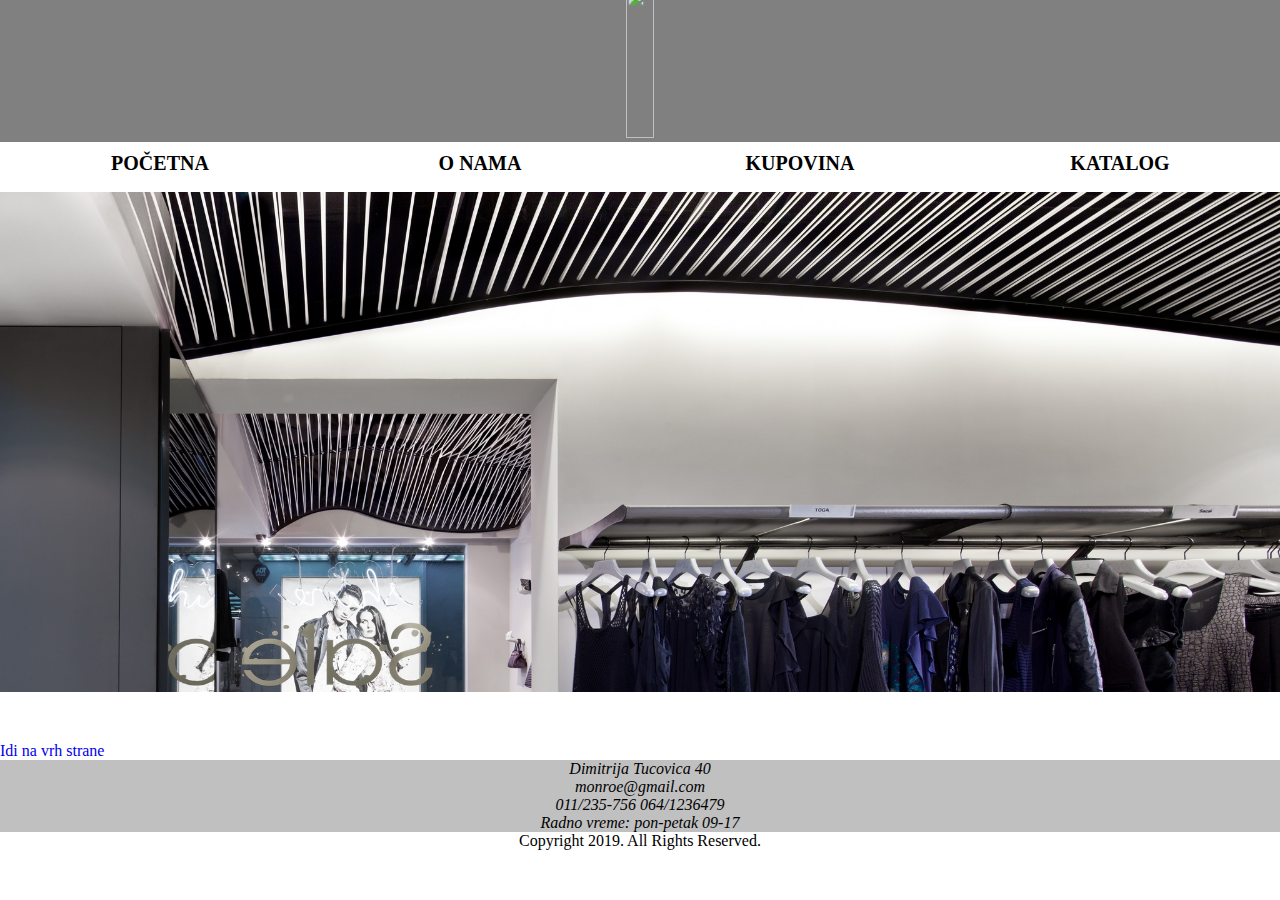
==== home.html @ a7374262 "Update home.html" ====
<!DOCTYPE html>
<meta charset="UTF-8">
<meta name="viewport" content="width=device-width, initial-scale=1">
<title>Marilyn Monroe</title>
<script src="https://ajax.googleapis.com/ajax/libs/jquery/3.2.1/jquery.min.js"></script>
<script src="JavaScript/jquery.js"></script>
<link rel="stylesheet" type="text/css" href="css/style.css">

</head>

<body>
  <h2 id="vrh"></h2>
	<header>
		<div class="center">
			<div class="center"><img class="slikeNaslovna" src="slike/slika4.png"></div>
		</div>
		<nav>
			<ul id="meni">
				<li><a href="home.html">Početna</a></li>
				<li><a href="onama.html">O nama</a></li>
				<li><a href="kupovina.html">Kupovina</a></li>
				<li><a href="katalog.html">Katalog</a></li>
			</ul>
		</nav>
	</header>


	<div class = "slider" style="width:100%;">
			<figure>
				<div class = "slide">				
					<img src = "img/pocetna1.jpg" style="width:100%;">
				</div>
				<div class = "slide">
					<img src = "img/pocetna2.jpg" style="width:100%;">
				</div>
				<div class = "slide">
					<img src = "img/pocetna3.jpg" style="width:100%;">
				</div>
				<div class = "slide">
					<img src = "img/pocetna4.jpg" style="width:100%;">
				</div>
				<div class = "slide">
					<img src = "img/pocetna5.jpg" style="width:100%;">
				</div>
				
				
				
			</figure>
		</div>
	
	
	<a href="#vrh"> Idi na vrh strane</a>

</body>

<footer>
	<p class="kontakt">  Dimitrija Tucovica 40</p>
	<p class="kontakt">  monroe@gmail.com</p>
	<p class="kontakt">  011/235-756 064/1236479</p>
	<p class="kontakt">  Radno vreme: pon-petak 09-17 </p>

	<p class="futer">Copyright 2019. All Rights Reserved.</p>
</footer>

</html>
---- css/style.css ----
html{
	margin-top: -12px;
	padding-top: 0;
}
.center{
	text-align: center;
	background-color: gray;
}
.slikeNaslovna{
	width: 15%;
	height: 150px;
}


#meni{
    list-style-type: none;
    margin: 0;
    padding: 0;
    width: 100%;
}

li{
	float: left;
	width: 25%;
	text-align: center;
}

li a{
    display: block;
    color: #000;
    padding: 10px 16px;
    text-decoration: none;
	font-family: 'Scottish', serif;
	font-size: 20px;
	font-weight: bold;
	text-transform: uppercase;
	background-color:white;
}


li a:hover {
    background-color: #555;
    color: white;
}




#tekstonama{
	font-family: 'Scottish', serif;
	padding: 50px;
	margin: 10px;
	text-align: justify;
	margin-top: 0px;
	background-color:palevioletred;
}

.text {
	font-family: 'Scottish', serif;
  background-color:palevioletred;
  color:black;
  font-size: 40px;
  padding: 10px 10px;
  text-align: justify;
}




body{
	background-repeat: no-repeat;
	background-position: center;
	background-size: cover;
	
}

*{
	margin: 0;
	padding: 0;
	list-style: none;
	text-decoration: none;
}


.slider{
	margin-top: 50px;
	margin-bottom: 50px;
	overflow: hidden;
	height:500px;
}



.slider figure div{
	width: 20%;
	float: left;
}

.slider figure img{
	width: 50%;
	float: left;
	height: 100%;
}

.slider figure{
	position: relative;
	width: 500%;
	margin: 0;
	left: 0;
	animation: 20s slidy infinite;
}


.napomena{
	padding-inline-start: 500px;
	padding-inline-end: 500px;
	border-radius: 25px;
	font-size: 150px;
	
}


.form-control{
	
	border-radius: 100px;
	padding-inline-start: 20px;
	block-size: 600px;
	
}


.form-check{
	block-size: 400px;
	border: none;
	border-width: 0;
}



@keyframes slidy{
    0%{
        left: 0%;
    }
    10%{
        left: 0%;
    }
    12%{
        left: -100%;
    }
    22%{
        left: -100%;
    }
    24%{
        left: -200%;
    }
    34%{
        left: -200%;
    }
    36%{
        left: -300%;
    }
    46%{
        left: -300%;
    }
    48%{
        left: -400%;
    }
    58%{
        left: -400%;
    }
    60%{
        left: -300%;
    }
    70%{
        left: -300%;
    }
    72%{
        left: -200%;
    }
    82%{
        left: -200%;
    }
    84%{
        left: -100%;
    }
    94%{
        left: -100%;
    }
    96%{
        left: 0%;
    }
}

#forma{
	font-size: x-large;
	margin: 40px auto;
	padding-left: 170px;
	right: 0;
	color:palevioletred;
	border:  none;
	background-color:none;
}

.form-group{
	color:palevioletred;
	padding-top: 30px;
	padding-left: 0%;
	font-size: 25px;
	text-align: left;
	
}





#prezime.form-control{
	width: 5cm;
	height: 0.8cm;
	font-size: 15px;
	
}
#ime.form-control{
	width: 5cm;
	height: 0.8cm;
	font-size: 15px;
}
#telefon.form-control{
	width: 5cm;
	height: 0.8cm;
	font-size: 15px;
	
	
}
#sifraModela.form-control{
	width: 5cm;
	height: 0.8cm;
	font-size: 15px;
}
#email.form-control{
	width: 5cm;
	height: 0.8cm;
	font-size: 15px;
}
#velicina.form-control{
	width: 3cm;
	height: 1cm;
}


.form-check{
	margin-top: 0cm;
}


.btn {
	background: palevioletred;
	color: white;
  width: 300px;
  height: 40px;
  border-radius: 25px;
  
}

.btn:hover{
	background-color: white;
	color: darkgrey;
}

.btn:active{
	background-color: white;
	color: black;
	border-color: #0a0933;
  box-shadow: 0 5px #666;
  transform: translateY(4px);
}


#uspesnaKupovina{
	margin-top: 200px;
	width: 100%;
	text-align: center;
	font-size: 76px;
}


@keyframes scale {
	to {
	  transform: scale(1.2);
	}
  }

.imgmouse{
	
	margin: 10px;
    padding: 10px;
	width: 150px;
	height: 150px;
	align-items: center;
	box-shadow: 0 4px 8px 0 rgba(0, 0, 0, 0.2), 0 6px 20px 0 rgba(0, 0, 0, 0.19);
	object-fit: cover; 
 	 transition: .7s;
	
	
}


.imgmouse:hover {
	 flex: 1 1 30%; 
	 width: 50%;
  height: 50%;
}

.naslovnaKatalog{
	 color: black;
	text-align: center;
}
.flex-container {
	text-align: center;
	color: slateblue;
	
	align-items: center;
	
	
 	 padding: 2% 2%;
 	 box-sizing: border-box;
 	 
	
}

.podnaslov{
	color: grey;
	text-align: center;
}
.futer {
	text-align: center;
}

.trenutnidatum{
	font-family: 'Lucida Sans', 'Lucida Sans Regular', 'Lucida Grande', 'Lucida Sans Unicode', Geneva, Verdana, sans-serif;
	font-size: 30px;
	color: #037e96;
	
	text-align: center;

}

.futerKupljeno{
	padding-top: 50px;
	text-align: center;
}

.kontakt {
	text-align: center;
	background-color:silver;
	font-style: italic;
}
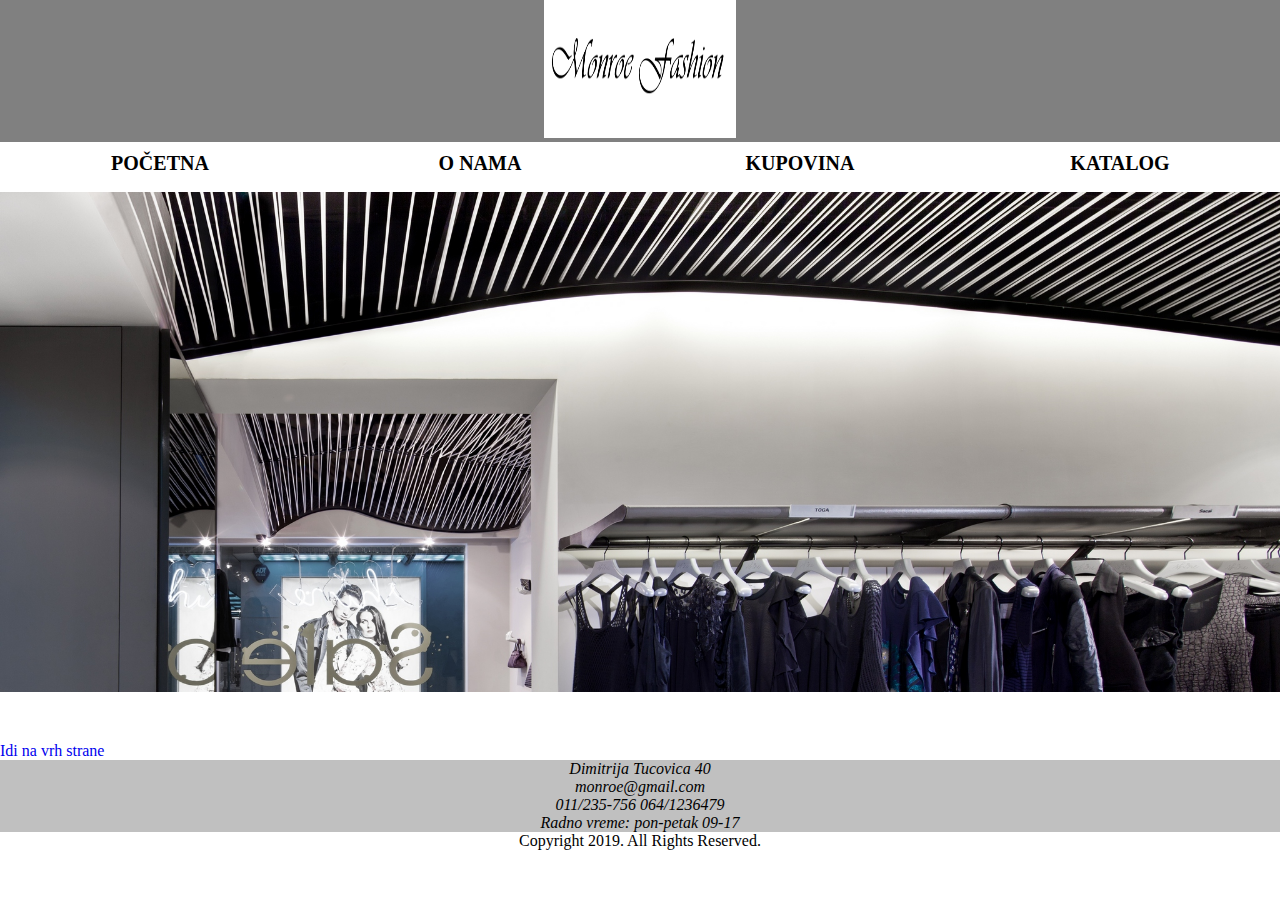
==== commit 6e9f91a5: "Update home.html" ====
--- a/home.html
+++ b/home.html
@@ -12,7 +12,7 @@
   <h2 id="vrh"></h2>
 	<header>
 		<div class="center">
-			<div class="center"><img class="slikeNaslovna" src="slike/slika4.png"></div>
+			<div class="center"><img class="slikeNaslovna" src="img/slika4.png"></div>
 		</div>
 		<nav>
 			<ul id="meni">
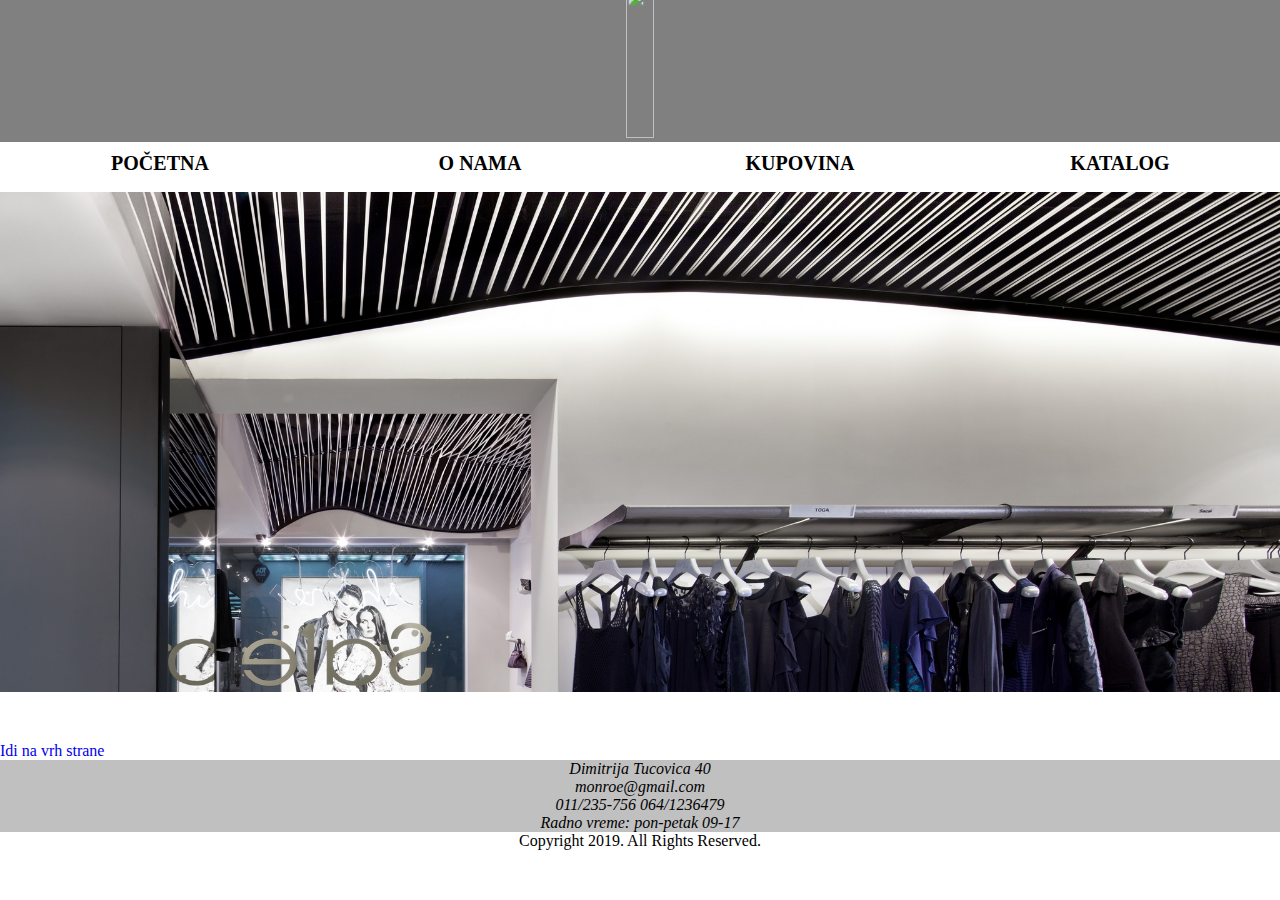
==== commit 45758b15: "Update home.html" ====
--- a/home.html
+++ b/home.html
@@ -12,7 +12,7 @@
   <h2 id="vrh"></h2>
 	<header>
 		<div class="center">
-			<div class="center"><img class="slikeNaslovna" src="img/slika4.png"></div>
+			<div class="center"><img class="slikeNaslovna" src="img/slika4.jpg"></div>
 		</div>
 		<nav>
 			<ul id="meni">
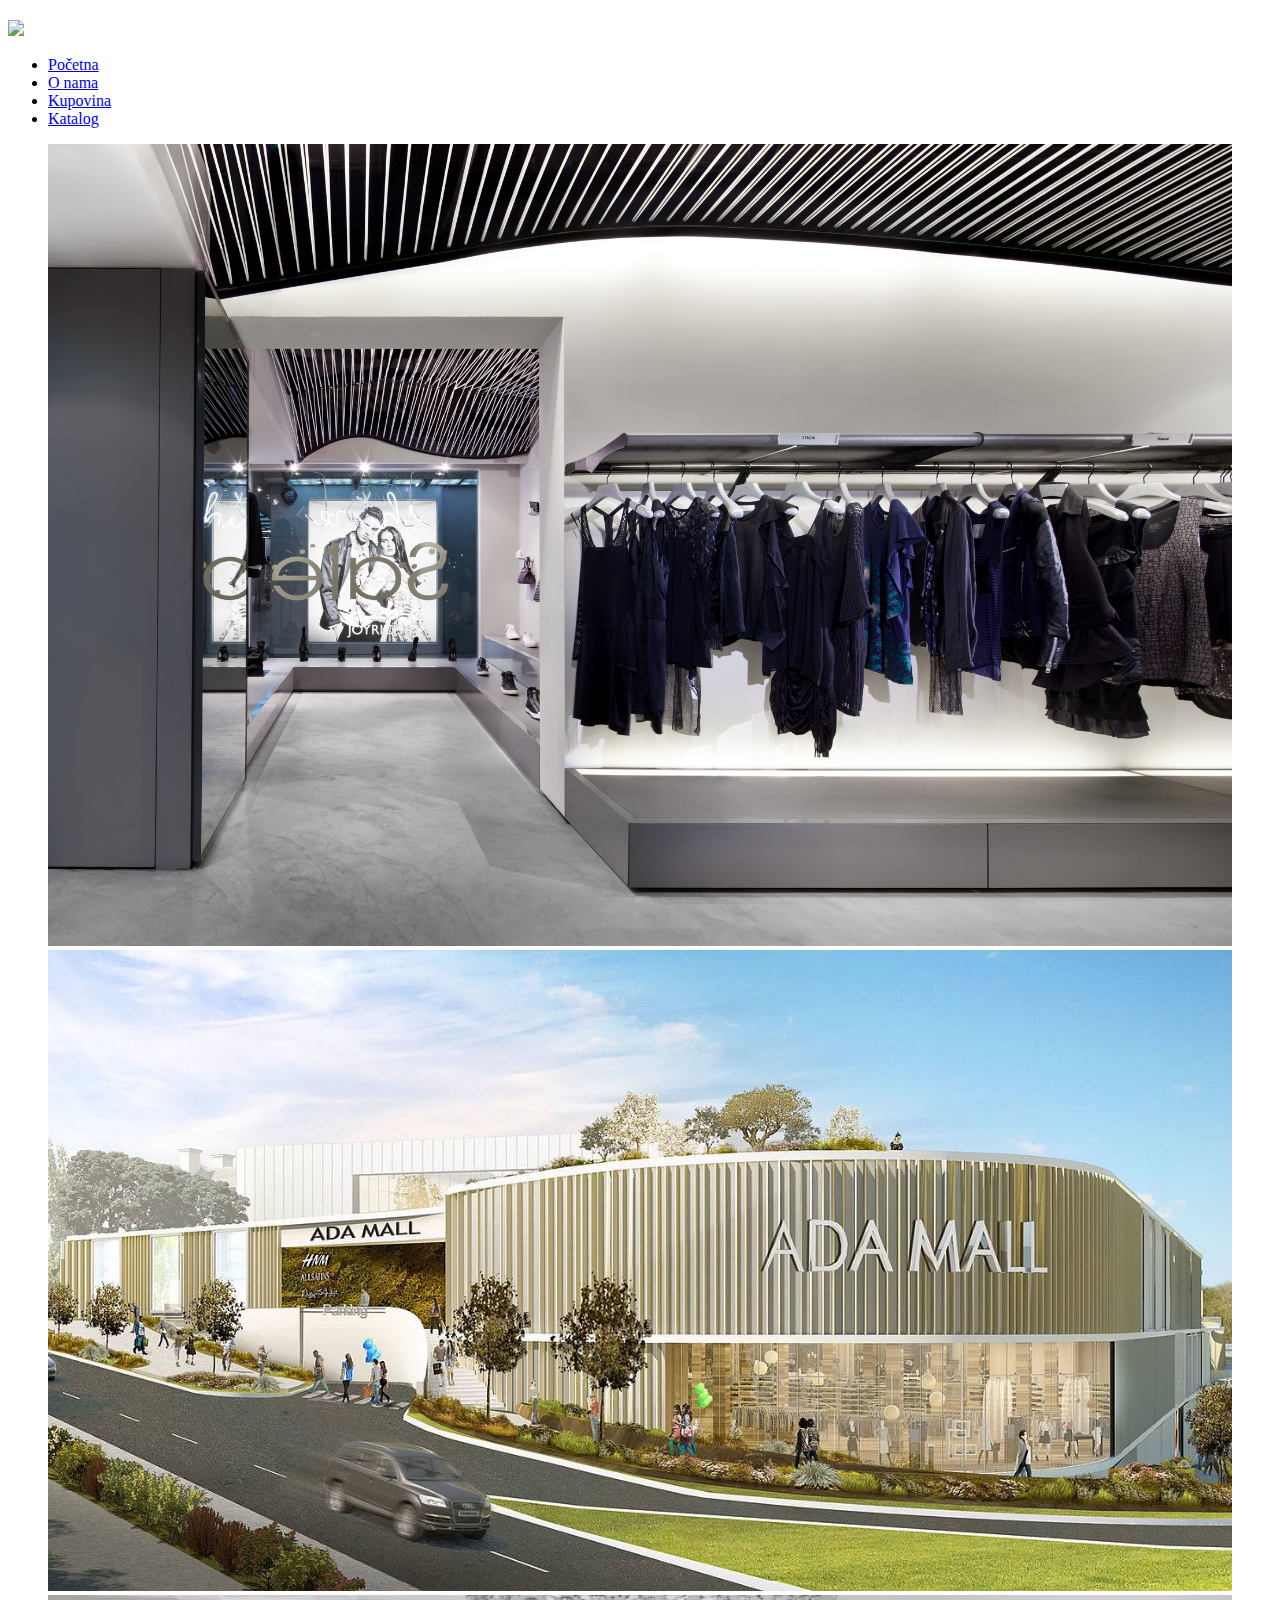
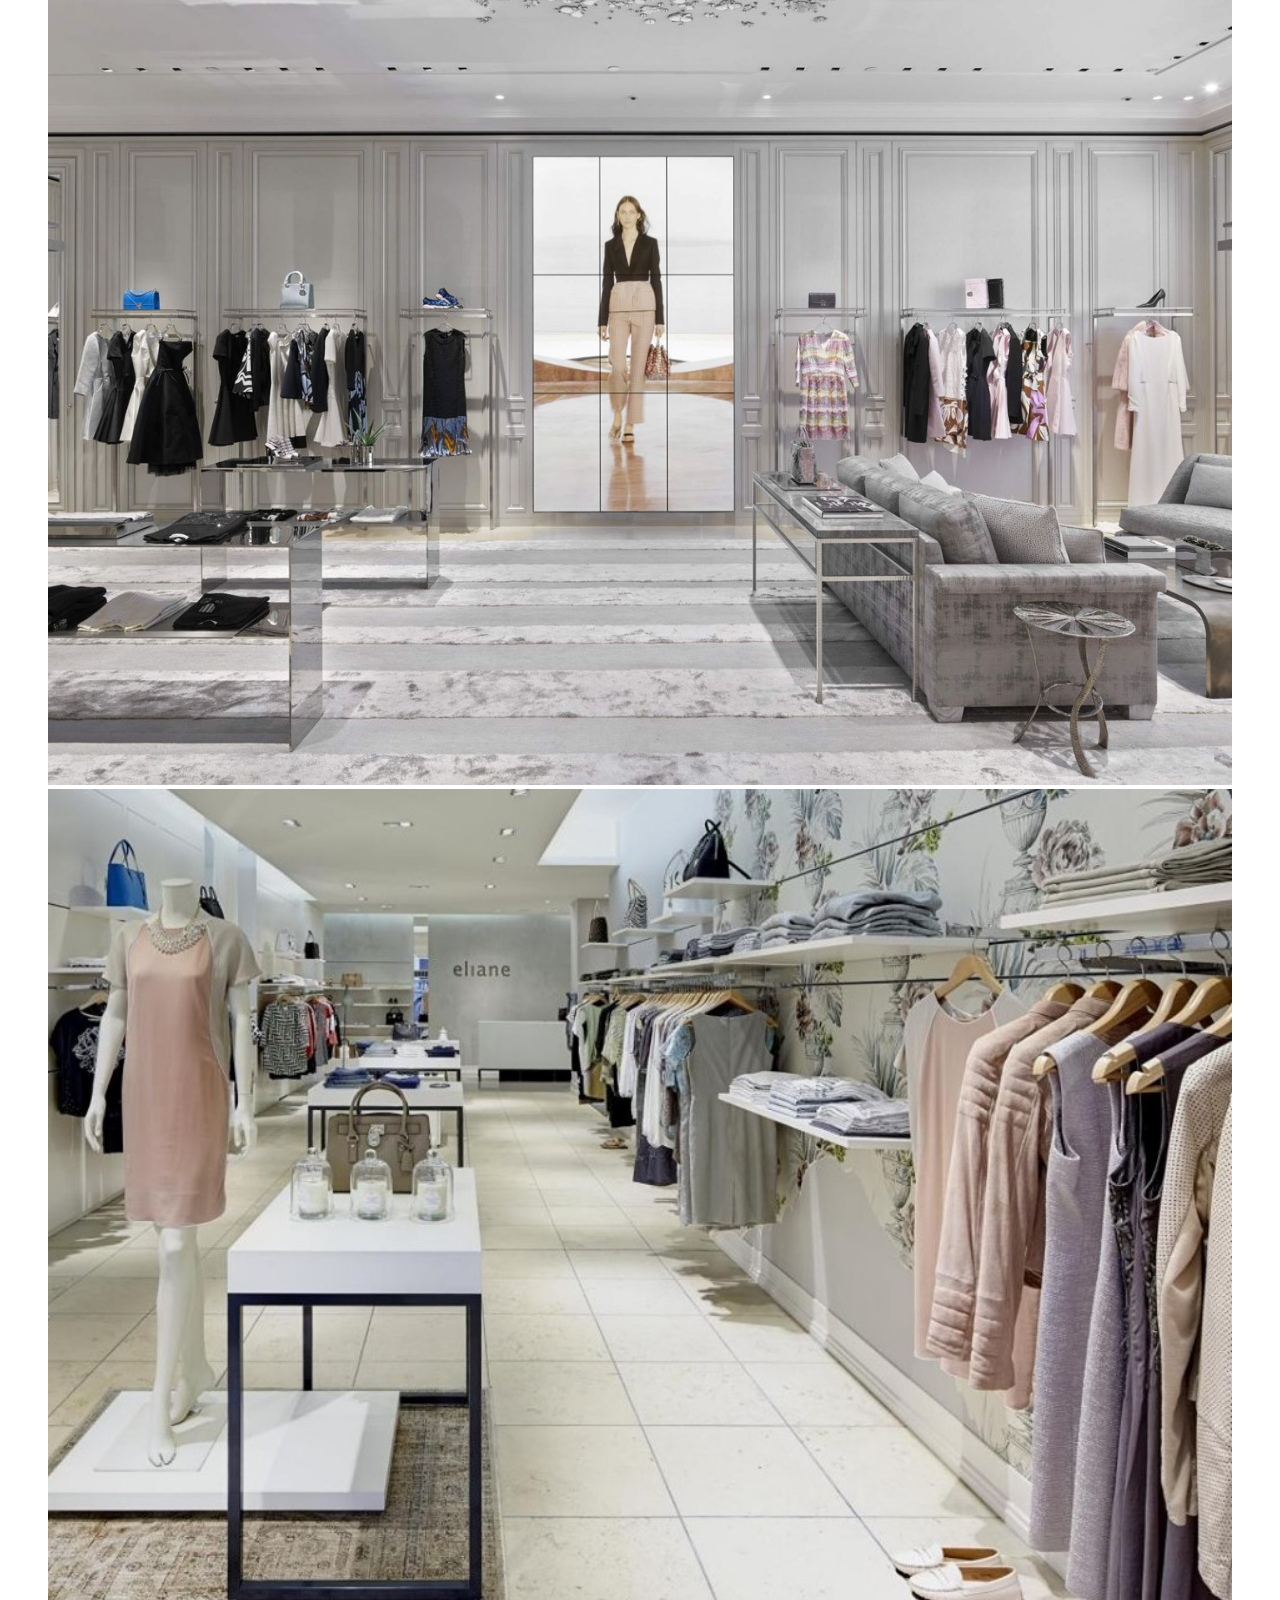
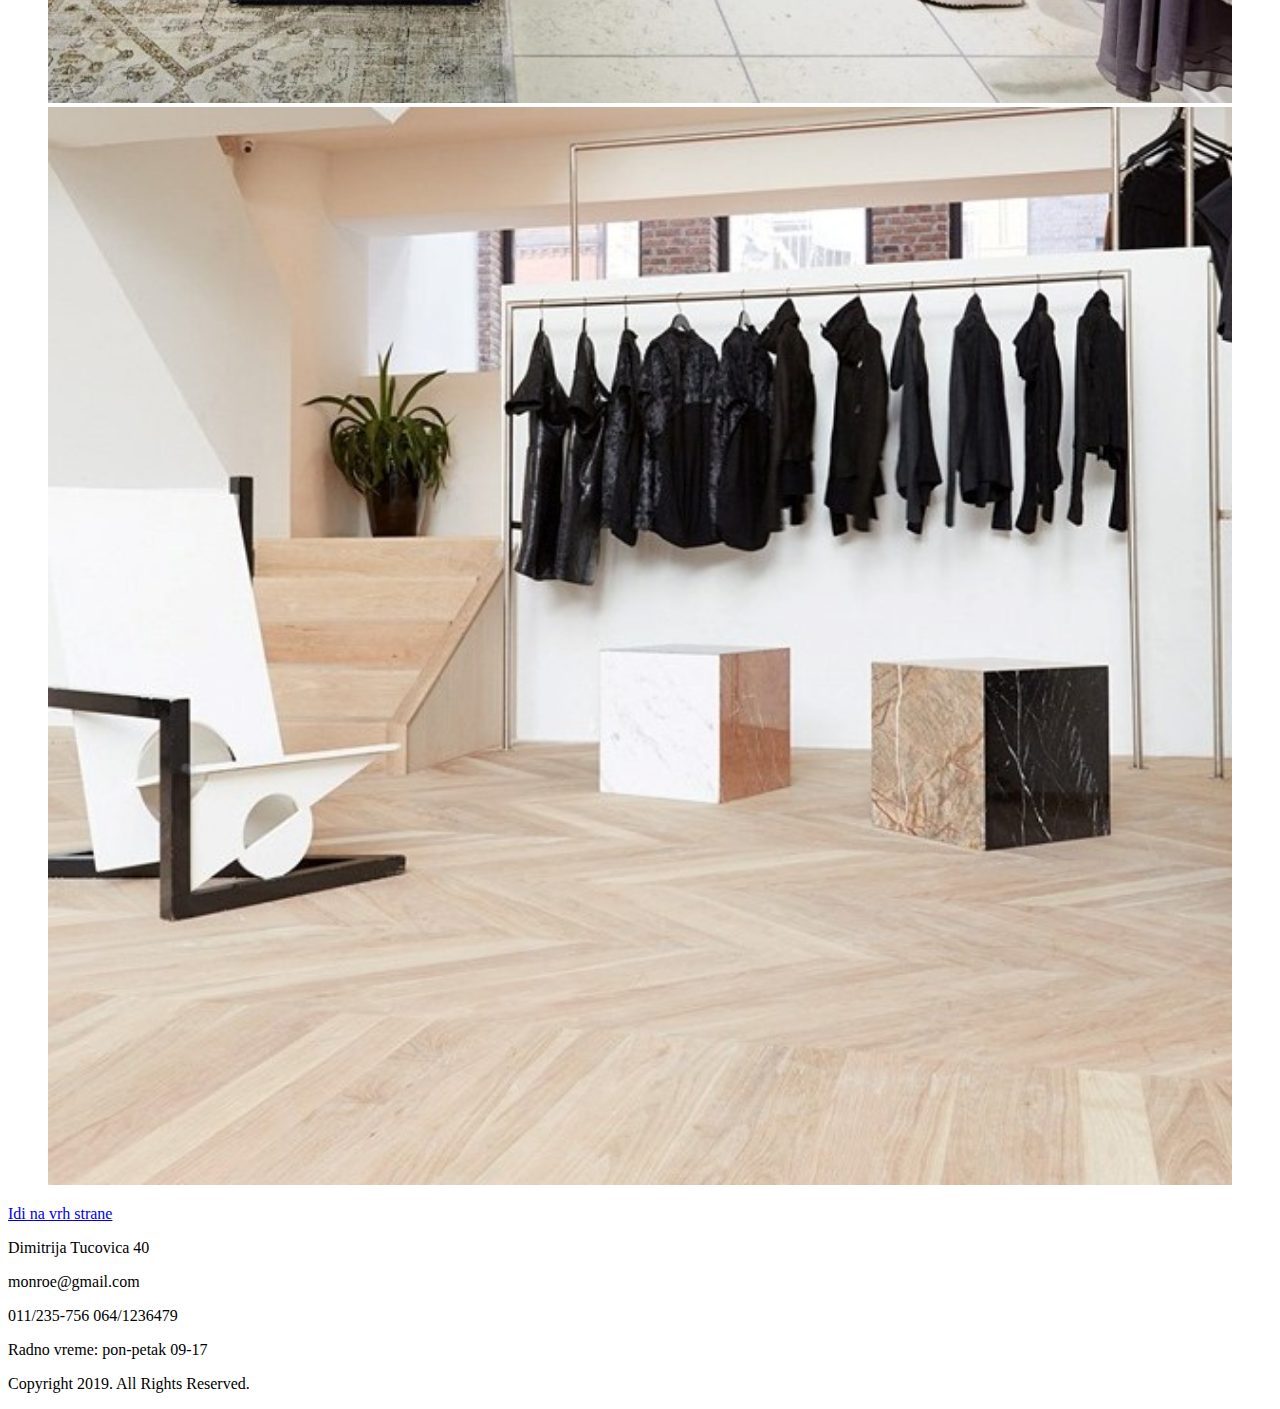
==== commit b1c2ea19: "Create home.html" ====
--- a/home.html
+++ b/home.html
@@ -4,7 +4,7 @@
 <title>Marilyn Monroe</title>
 <script src="https://ajax.googleapis.com/ajax/libs/jquery/3.2.1/jquery.min.js"></script>
 <script src="JavaScript/jquery.js"></script>
-<link rel="stylesheet" type="text/css" href="css/style.css">
+<link rel="stylesheet" type="text/css" href="CSS/style.css">
 
 </head>
 
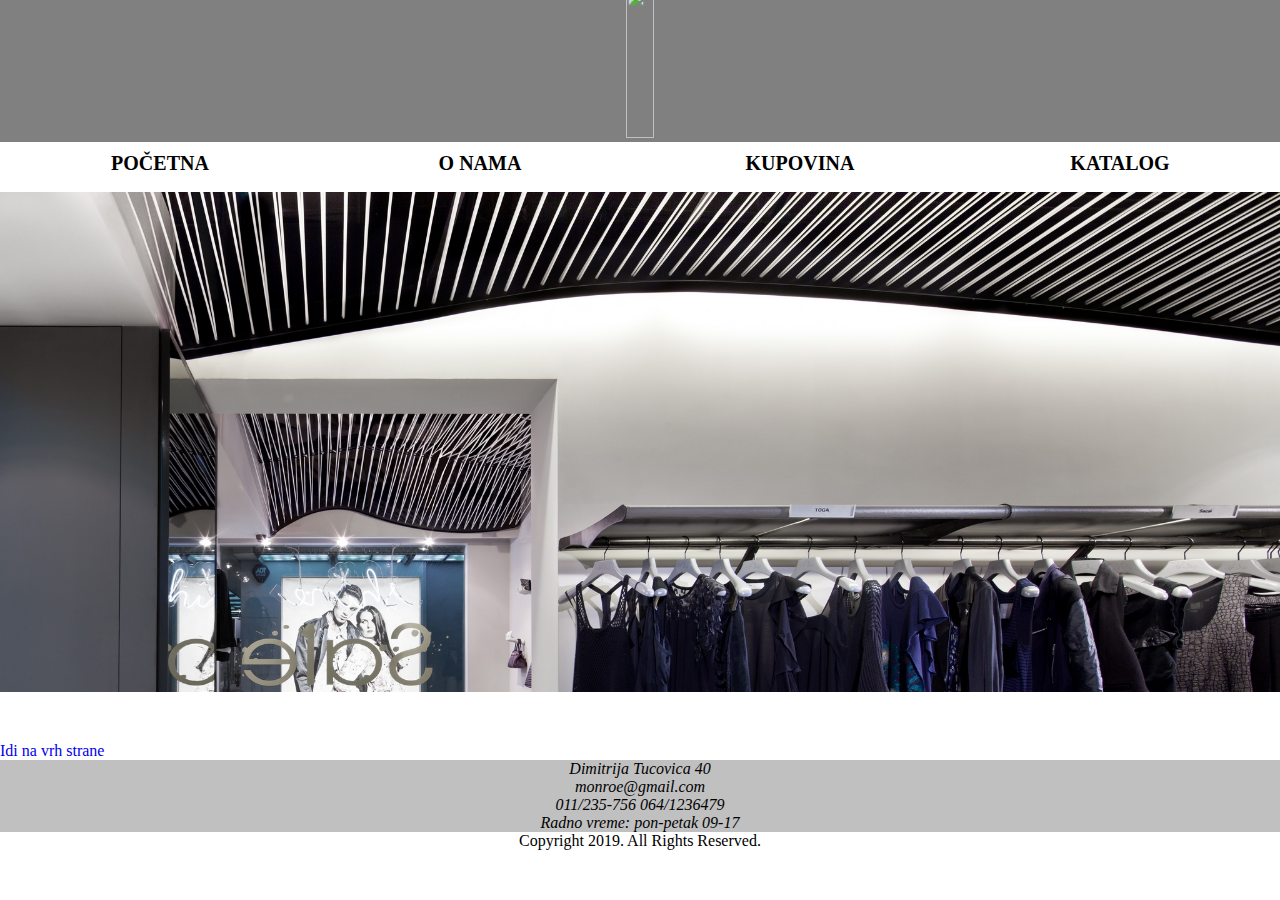
==== commit b7887ad3: "Update home.html" ====
--- a/home.html
+++ b/home.html
@@ -4,7 +4,7 @@
 <title>Marilyn Monroe</title>
 <script src="https://ajax.googleapis.com/ajax/libs/jquery/3.2.1/jquery.min.js"></script>
 <script src="JavaScript/jquery.js"></script>
-<link rel="stylesheet" type="text/css" href="CSS/style.css">
+<link rel="stylesheet" type="text/css" href="css/style.css">
 
 </head>
 
--- a/css/style.css
+++ b/css/style.css
@@ -0,0 +1,366 @@
+html{
+	margin-top: -12px;
+	padding-top: 0;
+}
+.center{
+	text-align: center;
+	background-color: gray;
+}
+.slikeNaslovna{
+	width: 15%;
+	height: 150px;
+}
+
+
+#meni{
+    list-style-type: none;
+    margin: 0;
+    padding: 0;
+    width: 100%;
+}
+
+li{
+	float: left;
+	width: 25%;
+	text-align: center;
+}
+
+li a{
+    display: block;
+    color: #000;
+    padding: 10px 16px;
+    text-decoration: none;
+	font-family: 'Scottish', serif;
+	font-size: 20px;
+	font-weight: bold;
+	text-transform: uppercase;
+	background-color:white;
+}
+
+
+li a:hover {
+    background-color: #555;
+    color: white;
+}
+
+
+
+
+#tekstonama{
+	font-family: 'Scottish', serif;
+	padding: 50px;
+	margin: 10px;
+	text-align: justify;
+	margin-top: 0px;
+	background-color:palevioletred;
+}
+
+.text {
+	font-family: 'Scottish', serif;
+  background-color:palevioletred;
+  color:black;
+  font-size: 40px;
+  padding: 10px 10px;
+  text-align: justify;
+}
+
+
+
+
+body{
+	background-repeat: no-repeat;
+	background-position: center;
+	background-size: cover;
+	
+}
+
+*{
+	margin: 0;
+	padding: 0;
+	list-style: none;
+	text-decoration: none;
+}
+
+
+.slider{
+	margin-top: 50px;
+	margin-bottom: 50px;
+	overflow: hidden;
+	height:500px;
+}
+
+
+
+.slider figure div{
+	width: 20%;
+	float: left;
+}
+
+.slider figure img{
+	width: 50%;
+	float: left;
+	height: 100%;
+}
+
+.slider figure{
+	position: relative;
+	width: 500%;
+	margin: 0;
+	left: 0;
+	animation: 20s slidy infinite;
+}
+
+
+.napomena{
+	padding-inline-start: 500px;
+	padding-inline-end: 500px;
+	border-radius: 25px;
+	font-size: 150px;
+	
+}
+
+
+.form-control{
+	
+	border-radius: 100px;
+	padding-inline-start: 20px;
+	block-size: 600px;
+	
+}
+
+
+.form-check{
+	block-size: 400px;
+	border: none;
+	border-width: 0;
+}
+
+
+
+@keyframes slidy{
+    0%{
+        left: 0%;
+    }
+    10%{
+        left: 0%;
+    }
+    12%{
+        left: -100%;
+    }
+    22%{
+        left: -100%;
+    }
+    24%{
+        left: -200%;
+    }
+    34%{
+        left: -200%;
+    }
+    36%{
+        left: -300%;
+    }
+    46%{
+        left: -300%;
+    }
+    48%{
+        left: -400%;
+    }
+    58%{
+        left: -400%;
+    }
+    60%{
+        left: -300%;
+    }
+    70%{
+        left: -300%;
+    }
+    72%{
+        left: -200%;
+    }
+    82%{
+        left: -200%;
+    }
+    84%{
+        left: -100%;
+    }
+    94%{
+        left: -100%;
+    }
+    96%{
+        left: 0%;
+    }
+}
+
+#forma{
+	font-size: x-large;
+	margin: 40px auto;
+	padding-left: 170px;
+	right: 0;
+	color:palevioletred;
+	border:  none;
+	background-color:none;
+}
+
+.form-group{
+	color:palevioletred;
+	padding-top: 30px;
+	padding-left: 0%;
+	font-size: 25px;
+	text-align: left;
+	
+}
+
+
+
+
+
+#prezime.form-control{
+	width: 5cm;
+	height: 0.8cm;
+	font-size: 15px;
+	
+}
+#ime.form-control{
+	width: 5cm;
+	height: 0.8cm;
+	font-size: 15px;
+}
+#telefon.form-control{
+	width: 5cm;
+	height: 0.8cm;
+	font-size: 15px;
+	
+	
+}
+#sifraModela.form-control{
+	width: 5cm;
+	height: 0.8cm;
+	font-size: 15px;
+}
+#email.form-control{
+	width: 5cm;
+	height: 0.8cm;
+	font-size: 15px;
+}
+#velicina.form-control{
+	width: 3cm;
+	height: 1cm;
+}
+
+
+.form-check{
+	margin-top: 0cm;
+}
+
+
+.btn {
+	background: palevioletred;
+	color: white;
+  width: 300px;
+  height: 40px;
+  border-radius: 25px;
+  
+}
+
+.btn:hover{
+	background-color: white;
+	color: darkgrey;
+}
+
+.btn:active{
+	background-color: white;
+	color: black;
+	border-color: #0a0933;
+  box-shadow: 0 5px #666;
+  transform: translateY(4px);
+}
+
+
+#uspesnaKupovina{
+	margin-top: 200px;
+	width: 100%;
+	text-align: center;
+	font-size: 76px;
+}
+
+
+@keyframes scale {
+	to {
+	  transform: scale(1.2);
+	}
+  }
+
+.imgmouse{
+	
+	margin: 10px;
+    padding: 10px;
+	width: 150px;
+	height: 150px;
+	align-items: center;
+	box-shadow: 0 4px 8px 0 rgba(0, 0, 0, 0.2), 0 6px 20px 0 rgba(0, 0, 0, 0.19);
+	object-fit: cover; 
+ 	 transition: .7s;
+	
+	
+}
+
+
+.imgmouse:hover {
+	 flex: 1 1 30%; 
+	 width: 50%;
+  height: 50%;
+}
+
+.naslovnaKatalog{
+	 color: black;
+	text-align: center;
+}
+.flex-container {
+	text-align: center;
+	color: slateblue;
+	
+	align-items: center;
+	
+	
+ 	 padding: 2% 2%;
+ 	 box-sizing: border-box;
+ 	 
+	
+}
+
+.podnaslov{
+	color: grey;
+	text-align: center;
+}
+.futer {
+	text-align: center;
+}
+
+.trenutnidatum{
+	font-family: 'Lucida Sans', 'Lucida Sans Regular', 'Lucida Grande', 'Lucida Sans Unicode', Geneva, Verdana, sans-serif;
+	font-size: 30px;
+	color: #037e96;
+	
+	text-align: center;
+
+}
+
+.futerKupljeno{
+	padding-top: 50px;
+	text-align: center;
+}
+
+.kontakt {
+	text-align: center;
+	background-color:silver;
+	font-style: italic;
+}
+
+
+
+
+
+
+
+
+
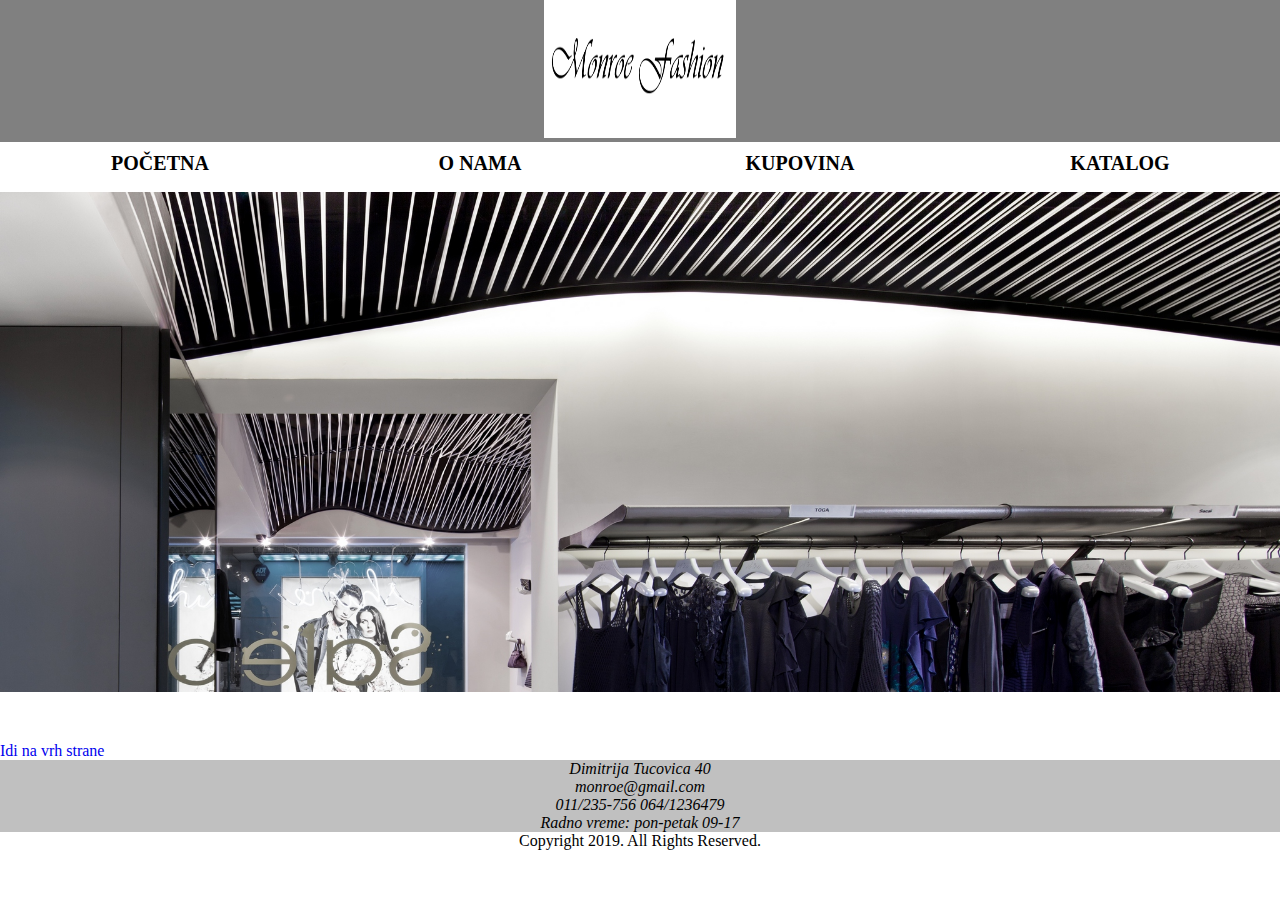
==== commit ec181388: "Update home.html" ====
--- a/home.html
+++ b/home.html
@@ -12,7 +12,7 @@
   <h2 id="vrh"></h2>
 	<header>
 		<div class="center">
-			<div class="center"><img class="slikeNaslovna" src="img/slika4.jpg"></div>
+			<div class="center"><img class="slikeNaslovna" src="img/slika4.png"></div>
 		</div>
 		<nav>
 			<ul id="meni">
